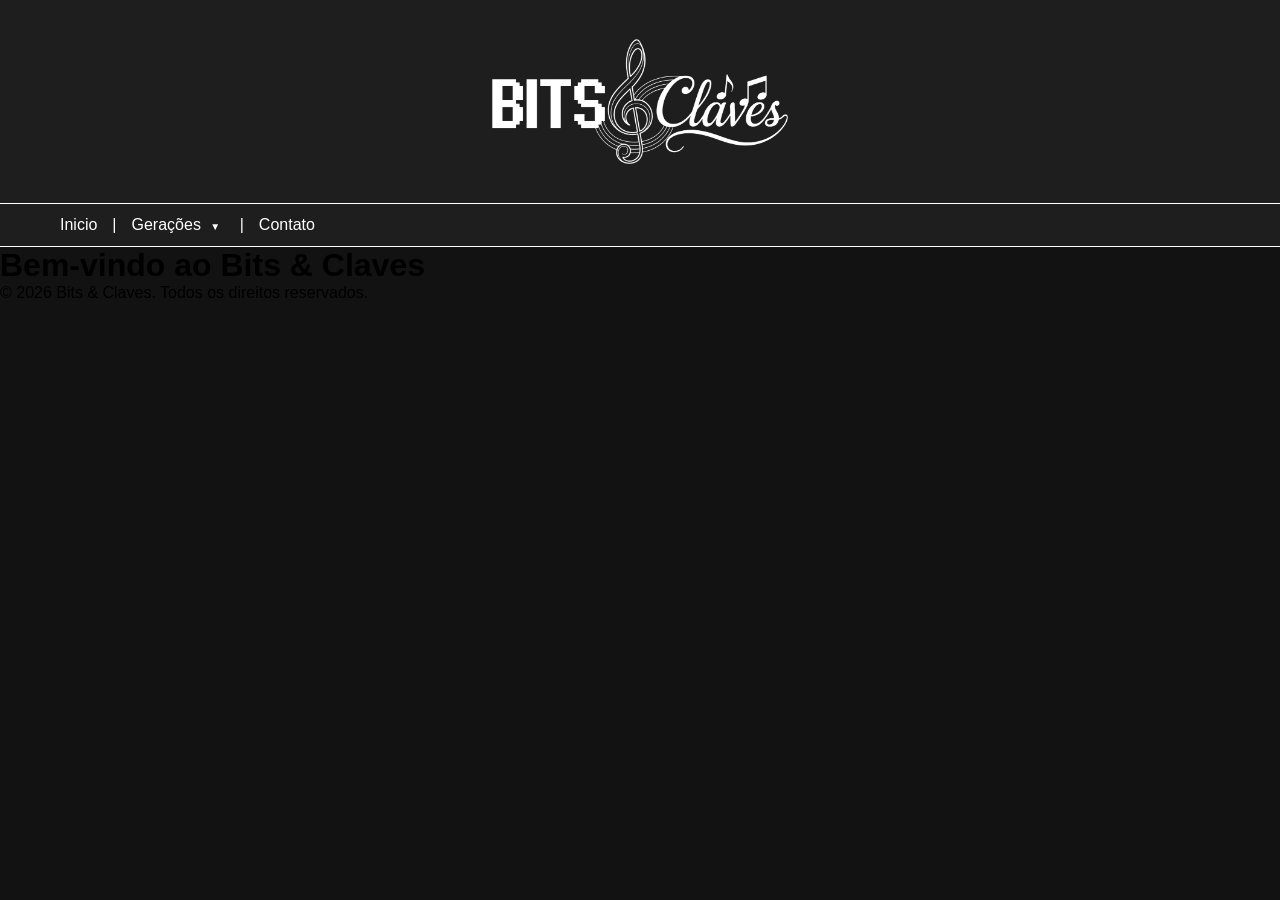
==== index.html @ 5ca6f15f "Adicionado o arquivo index.html adicionado o arquivo index.html no lugar do arquivo Main.html (githu" ====
<!DOCTYPE html>
<html lang="pt-BR">
<head>
    <meta charset="UTF-8">
    <meta name="viewport" content="width=device-width, initial-scale=1.0">
    <link rel="stylesheet" href="style.css">
    <title>Bits & Claves - Uma visão sobre a evolução da música nos jogos</title>
</head>
<body>
    <header class="site-header">
        <div class="logo-container">
            <img src="images/logo.png" alt="Bits & Claves" class="logo-img" id="logo">
        </div>
        <nav class="nav-bar">
            <ul class="nav-content">
                <li><a href="index.html">Inicio</a></li>
                <li class="dropdown">
                    <a href="#" class="dropdown-btn">Gerações <span class="arrow">▼</span></a>
                <ul class="dropdown-menu">
                    <li><a href="pages/firstgeneration.html">1ª Geração</a></li>
                    <li><a href="pages/secondgeneration.html">2ª Geração</a></li>
                    <li><a href="pages/thirdgeneration.html">3ª Geração</a></li>
                    <li><a href="pages/fourthgeneration.html">4ª Geração</a></li>
                    <li><a href="pages/fifthgeneration.html">5ª Geração</a></li>
                    <li><a href="pages/sixthgeneration.html">6ª Geração</a></li>
                    <li><a href="pages/seventhgeneration.html">7ª Geração</a></li>
                    <li><a href="pages/eighthgeneration.html">8ª Geração</a></li>
                    <li><a href="pages/ninthgeneration.html">9ª Geração</a></li>
                </ul>
                </li>
                <li><a href="contact.html">Contato</a></li>
            </ul>
        </nav>
    </header>
    <main>
        <h1>Bem-vindo ao Bits & Claves</h1>
    </main>
    <footer>
        <p>&copy; 2026 Bits & Claves. Todos os direitos reservados.</p>
    </footer>
</body>
</html>
---- style.css ----
/* Reset para remover margens */
* { 
    margin: 0;
    padding: 0;
    box-sizing: border-box;
}

body {
    font-family: Arial, sans-serif;
    background-color: #121212;
}
/* Estilos para o cabeçalho do site */
.site-header {
  background-color: #1e1e1e;
  width: 100%;
  display: flex;
  flex-direction: column;
  align-items: center;
}
/* Estilos para o logo */
.logo-container { padding: 25px 0; }
.logo-img { max-height: 17vh; display: block; }

/* Estilos para a barra de navegação */
.nav-bar {
  width: 100%;
  border-top: 1px solid #ffffff;
  border-bottom: 1px solid #ffffff;
}

/* Estilos para o conteúdo da barra de navegação */
.nav-content {
  list-style: none; /* Remove as bolinhas da lista */
  max-width: 1200px;
  margin: 0 auto;
  padding: 12px 20px; /* O padding vertical subiu para cá */
  display: flex;
  align-items: center;
}

/* Adiciona o separador "|" entre os itens, exceto o último */
.nav-content > li:not(:last-child)::after {
  content: "|";
  color: #ffffff;
  margin: 0 15px;
  font-weight: 300;
}

/* Estilos para os links dentro da barra de navegação */
.nav-content a {
  color: #ffffff;
  text-decoration: none;
  font-size: 16px;
}

/* --- Criação do menu suspenso --- */
/* Diz para o sub-menu se alinhar baseado neste item */
.dropdown {
  position: relative;
}
/* Estilização do botão que ativa o menu suspenso */
.arrow {
  font-size: 10px;
  margin-left: 5px;
}
/* Estilização do Menu Oculto */
.dropdown-menu {
  display: none; /* Esconde o menu por padrão */
  position: absolute;
  top: 100%; /* Posiciona o menu logo abaixo do item pai */
  left: 0;
  background-color: #1e1e1e;
  border: 1px solid #ffffff;
  list-style: none;
  min-width: 180px;
  margin-top: 13px; /* Cria um espaço entre o item pai e o menu suspenso */
  z-index: 10;
}

/* Estilização dos itens dentro do menu suspenso */
.dropdown-menu li {
  width: 100%;
}

/* Estilização dos links dentro do menu suspenso */
.dropdown-menu li a {
  display: block;
  padding: 10px 15px;
  font-size: 14px;
  white-space: nowrap; /* Impede o texto de quebrar linha */
}

/* Efeito de destaque para os itens do menu suspenso */
.dropdown-menu li a:hover {
  background-color: #2b2b2b;
}

/* Exibe o menu suspenso quando o mouse estiver sobre o item pai */
.dropdown:hover .dropdown-menu {
  display: block;
}

/* Criação de uma ponte invisível para evitar que o menu desapareça ao mover o mouse entre o item pai e o menu suspenso */
.dropdown-menu::before {
  content: "";
  position: absolute;
  top: -15px;      /* Sobe e cobre exatamente a área do margin-top */
  left: 0;
  width: 100%;
  height: 15px;    /* Altura da ponte invisível */
  background: transparent; /* Fica invisível para o usuário */
}
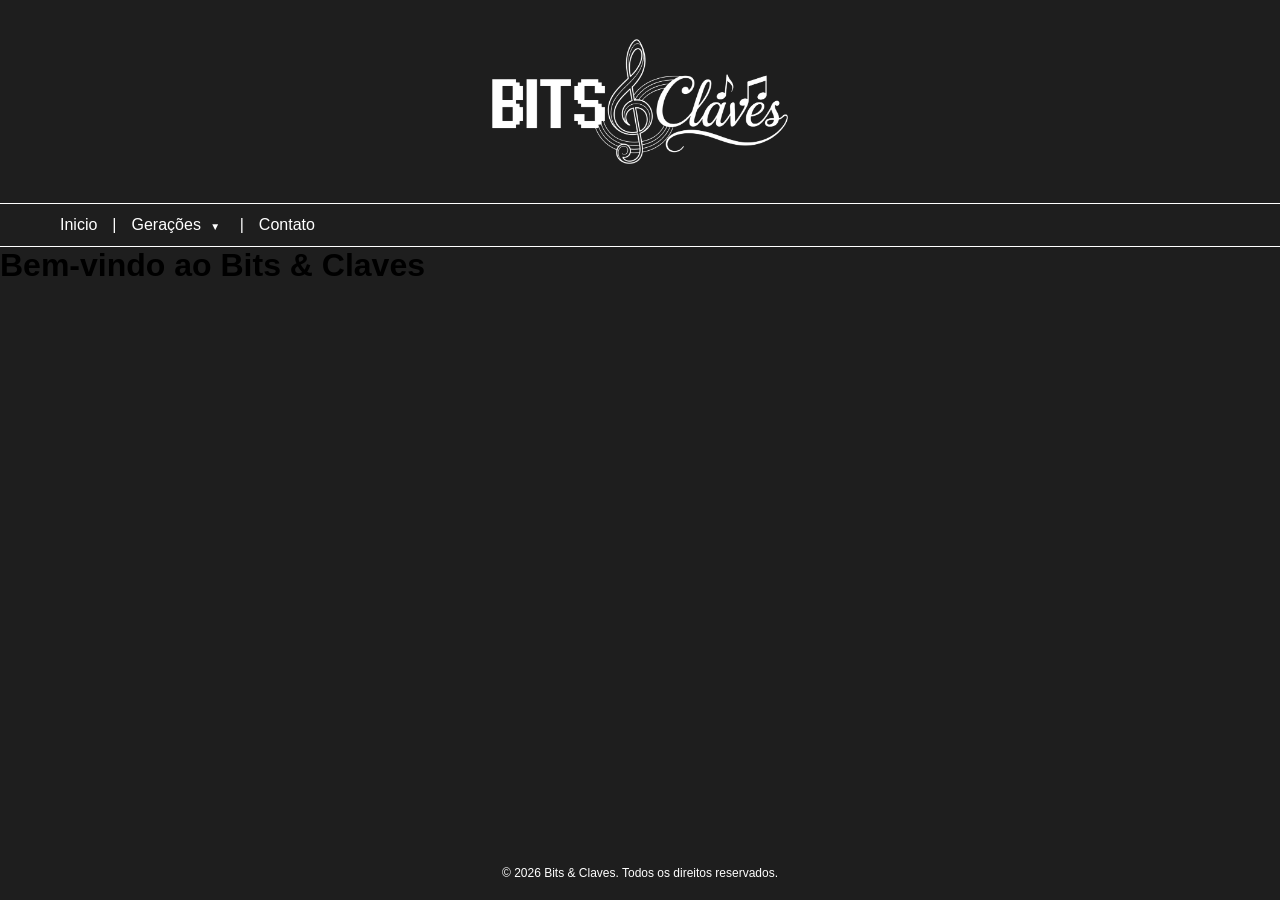
==== commit ba1eb590: "Ajuste do rodapé, alterações nas gerações, atuali- zado contato. plaintext Ajuste do rodapé, alteraç" ====
--- a/index.html
+++ b/index.html
@@ -36,7 +36,7 @@
         <h1>Bem-vindo ao Bits & Claves</h1>
     </main>
     <footer>
-        <p>&copy; 2026 Bits & Claves. Todos os direitos reservados.</p>
+        <p class = "footer-text">&copy; 2026 Bits & Claves. Todos os direitos reservados.</p>
     </footer>
 </body>
 </html>
--- a/style.css
+++ b/style.css
@@ -1,112 +1,135 @@
 /* Reset para remover margens */
 * { 
-    margin: 0;
-    padding: 0;
-    box-sizing: border-box;
+    margin: 0; /* Remove as margens padrão de todos os elementos */
+    padding: 0; /* Remove o padding padrão de todos os elementos */
+    box-sizing: border-box; /* Faz com que o padding e a borda sejam incluídos no tamanho total do elemento */
 }
 
+/* Estilos para o corpo do site */
 body {
-    font-family: Arial, sans-serif;
-    background-color: #121212;
+    font-family: Arial, sans-serif; /* Define o estilo da fonte para o corpo do site */
+    background-color: #1e1e1e; /* Define a cor de fundo do site */
+    margin: 0; /* Remove a margem padrão do corpo */
+    display: flex; /* Usa Flexbox para organizar o layout */
+    flex-direction: column; /* Organiza os elementos em uma coluna */
+    min-height: 100vh; /* Garante que o corpo ocupe pelo menos a altura total da janela */
 }
 /* Estilos para o cabeçalho do site */
 .site-header {
-  background-color: #1e1e1e;
-  width: 100%;
-  display: flex;
-  flex-direction: column;
-  align-items: center;
+  background-color: #1e1e1e; /* Cor de fundo do cabeçalho */
+  width: 100%; /* Garante que o cabeçalho ocupe toda a largura da página */
+  display: flex; /* Usa Flexbox para organizar o layout do cabeçalho */
+  flex-direction: column; /* Organiza os elementos do cabeçalho em uma coluna */
+  align-items: center; /* Centraliza os itens horizontalmente */
 }
+
 /* Estilos para o logo */
-.logo-container { padding: 25px 0; }
-.logo-img { max-height: 17vh; display: block; }
+.logo-container { 
+  padding: 25px 0; /* O padding vertical foi movido para cá para criar um espaço maior entre o logo e a barra de navegação */
+}
+
+/* Estilos para a imagem do logo */ 
+.logo-img { 
+  max-height: 17vh; display: block; /* Garante que a imagem do logo seja responsiva e não ultrapasse 17% da altura da janela */
+}
 
 /* Estilos para a barra de navegação */
 .nav-bar {
-  width: 100%;
-  border-top: 1px solid #ffffff;
-  border-bottom: 1px solid #ffffff;
+  width: 100%; /* Garante que a barra de navegação ocupe toda a largura da página */
+  background-color: #1e1e1e; /* Cor de fundo da barra de navegação */
+  border-top: 1px solid #ffffff; /* Adiciona uma borda superior branca para destacar a barra de navegação */
+  border-bottom: 1px solid #ffffff; /* Adiciona uma borda inferior branca para destacar a barra de navegação */
 }
 
 /* Estilos para o conteúdo da barra de navegação */
 .nav-content {
-  list-style: none; /* Remove as bolinhas da lista */
-  max-width: 1200px;
-  margin: 0 auto;
-  padding: 12px 20px; /* O padding vertical subiu para cá */
-  display: flex;
-  align-items: center;
+  list-style: none; /* Remove os marcadores da lista */
+  max-width: 1200px; /* Define uma largura máxima para o conteúdo da barra de navegação */
+  margin: 0 auto; /* Centraliza o conteúdo da barra de navegação */
+  padding: 12px 20px; /* Adiciona um pouco de padding para criar espaço dentro da barra de navegação */
+  display: flex; /* Usa Flexbox para organizar os itens da barra de navegação */
+  align-items: center; /* Alinha os itens verticalmente ao centro */
 }
 
 /* Adiciona o separador "|" entre os itens, exceto o último */
-.nav-content > li:not(:last-child)::after {
-  content: "|";
-  color: #ffffff;
-  margin: 0 15px;
-  font-weight: 300;
+.nav-content > li:not(:last-child)::after { /* Seleciona todos os itens da lista, exceto o último, e adiciona um conteúdo após eles */
+  content: "|"; /* Define o conteúdo do separador como "|" */
+  color: #ffffff; /* Define a cor do separador como branco */
+  margin: 0 15px; /* Adiciona uma margem horizontal de 15px para criar espaço entre o item e o separador */
+  font-weight: 300; /* Define o peso da fonte do separador para um estilo mais leve */
 }
 
 /* Estilos para os links dentro da barra de navegação */
 .nav-content a {
-  color: #ffffff;
-  text-decoration: none;
-  font-size: 16px;
+  color: #ffffff; /* Define a cor dos links como branco */
+  text-decoration: none; /* Remove o sublinhado dos links */
+  font-size: 16px; /* Define o tamanho da fonte dos links */
 }
 
-/* --- Criação do menu suspenso --- */
 /* Diz para o sub-menu se alinhar baseado neste item */
 .dropdown {
-  position: relative;
+  position: relative; /* Define o item pai como relativo para que o menu suspenso possa ser posicionado em relação a ele */
 }
 /* Estilização do botão que ativa o menu suspenso */
 .arrow {
-  font-size: 10px;
-  margin-left: 5px;
+  font-size: 10px; /* Define o tamanho da fonte da seta para um estilo mais discreto */
+  margin-left: 5px; /* Adiciona uma margem à esquerda da seta para criar um pequeno espaço entre o texto do item e a seta */
 }
 /* Estilização do Menu Oculto */
 .dropdown-menu {
   display: none; /* Esconde o menu por padrão */
-  position: absolute;
+  position: absolute; /* Posiciona o menu em relação ao item pai */
   top: 100%; /* Posiciona o menu logo abaixo do item pai */
-  left: 0;
-  background-color: #1e1e1e;
-  border: 1px solid #ffffff;
-  list-style: none;
-  min-width: 180px;
+  left: 0; /* Alinha o menu à esquerda do item pai */
+  background-color: #1e1e1e; /* Cor de fundo do menu suspenso */
+  border: 1px solid #ffffff; /* Adiciona uma borda branca ao redor do menu suspenso */
+  list-style: none; /* Remove os marcadores da lista do menu suspenso */
+  min-width: 180px; /* Define uma largura mínima para o menu suspenso */
   margin-top: 13px; /* Cria um espaço entre o item pai e o menu suspenso */
-  z-index: 10;
+  z-index: 10; /* Garante que o menu suspenso fique acima de outros elementos da página */
 }
 
 /* Estilização dos itens dentro do menu suspenso */
 .dropdown-menu li {
-  width: 100%;
+  width: 100%; /* Garante que cada item do menu suspenso ocupe toda a largura do menu */
 }
 
 /* Estilização dos links dentro do menu suspenso */
 .dropdown-menu li a {
-  display: block;
-  padding: 10px 15px;
-  font-size: 14px;
+  display: block; /* Faz com que o link ocupe toda a área do item para facilitar o clique */
+  padding: 10px 15px; /* Adiciona um pouco de padding para criar espaço dentro dos itens do menu suspenso */
+  font-size: 14px; /* Define o tamanho da fonte dos itens do menu suspenso */
   white-space: nowrap; /* Impede o texto de quebrar linha */
 }
 
 /* Efeito de destaque para os itens do menu suspenso */
-.dropdown-menu li a:hover {
-  background-color: #2b2b2b;
+.dropdown-menu li a:hover { 
+  background-color: #2b2b2b; /* Altera a cor de fundo do item quando o mouse estiver sobre ele para criar um efeito de destaque */
 }
 
 /* Exibe o menu suspenso quando o mouse estiver sobre o item pai */
 .dropdown:hover .dropdown-menu {
-  display: block;
+  display: block; /* Exibe o menu suspenso quando o mouse estiver sobre o item pai */
 }
 
 /* Criação de uma ponte invisível para evitar que o menu desapareça ao mover o mouse entre o item pai e o menu suspenso */
 .dropdown-menu::before {
-  content: "";
-  position: absolute;
-  top: -15px;      /* Sobe e cobre exatamente a área do margin-top */
-  left: 0;
-  width: 100%;
-  height: 15px;    /* Altura da ponte invisível */
-  background: transparent; /* Fica invisível para o usuário */
-}+  content: ""; /* Cria um elemento vazio para servir como ponte invisível */
+  position: absolute; /* Posiciona a ponte em relação ao menu suspenso */
+  top: -15px; /* Posiciona a ponte acima do menu suspenso para cobrir o espaço entre o item pai e o menu */
+  left: 0; /* Alinha a ponte à esquerda do menu suspenso */
+  width: 100%; /* Garante que a ponte ocupe toda a largura do menu suspenso */
+  height: 15px; /* Define a altura da ponte para cobrir o espaço entre o item pai e o menu suspenso */
+  background: transparent; /* Torna a ponte invisível */
+}
+
+main {
+    flex: 1; /* Faz o main ocupar o espaço restante */
+}   
+
+.footer-text {
+    color: #ffffff; /* Define a cor do texto do rodapé como branco */
+    font-size: 12px; /* Define o tamanho da fonte do texto do rodapé */
+    text-align: center; /* Centraliza o texto do rodapé */
+    padding: 20px 0; /* Adiciona um pouco de padding para criar espaço dentro do rodapé */
+}
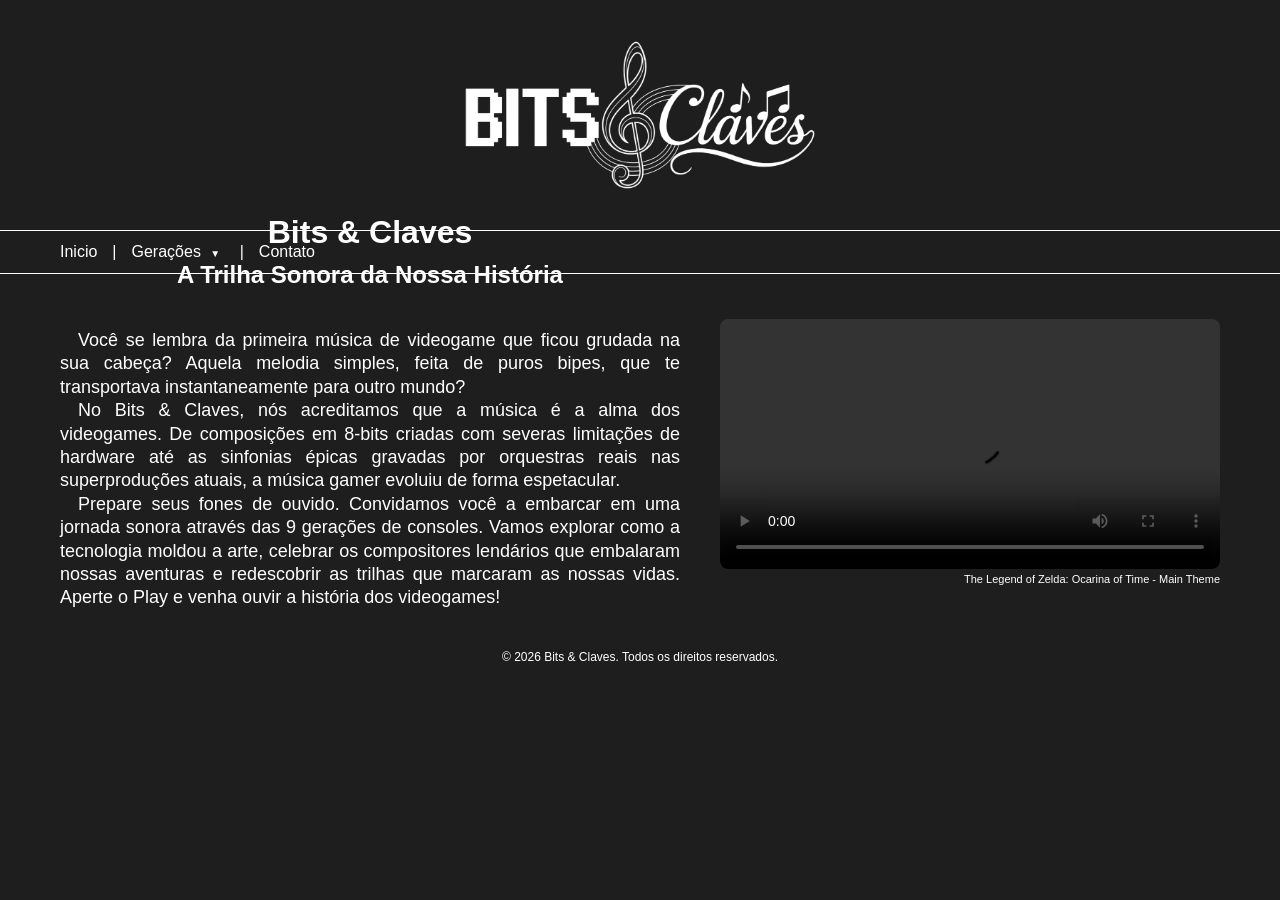
==== commit a30d6579: "update style and index atualização do style.css e index.html feitos em aula , por mim mesma a querid" ====
--- a/index.html
+++ b/index.html
@@ -32,9 +32,28 @@
             </ul>
         </nav>
     </header>
-    <main>
-        <h1>Bem-vindo ao Bits & Claves</h1>
-    </main>
+        <div class="container-principal">
+            <main>
+                <h1 class="title-homepage">Bits & Claves</h1>
+                <h2 class="subtitle-homepage">A Trilha Sonora da Nossa História</h2>
+                <p class="homepage-text">   Você se lembra da primeira música de videogame que ficou grudada na sua cabeça?
+                Aquela melodia simples, feita de puros bipes, que te transportava instantaneamente para outro mundo?</p>
+                <p class="homepage-text">   No Bits & Claves, nós acreditamos que a música é a alma dos videogames.
+                De composições em 8-bits criadas com severas limitações de hardware até as sinfonias épicas gravadas
+                por orquestras reais nas superproduções atuais, a música gamer evoluiu de forma espetacular.</p>
+                <p class="homepage-text">   Prepare seus fones de ouvido. Convidamos você a embarcar em uma jornada sonora através das 9 gerações
+                de consoles. Vamos explorar como a tecnologia moldou a arte, celebrar os compositores lendários que
+                embalaram nossas aventuras e redescobrir as trilhas que marcaram as nossas vidas. Aperte o Play e
+                venha ouvir a história dos videogames!</p>
+            </main>
+            <div class="video-container">
+                <video controls width="100%">
+                    <source src="video/main_video.mp4" type="video/mp4">
+                    Seu navegador não suporta esse tipo de video
+                </video>
+                <p class="video-description">The Legend of Zelda: Ocarina of Time - Main Theme</p>
+            </div>
+        </div>
     <footer>
         <p class = "footer-text">&copy; 2026 Bits & Claves. Todos os direitos reservados.</p>
     </footer>
--- a/style.css
+++ b/style.css
@@ -30,7 +30,7 @@
 
 /* Estilos para a imagem do logo */ 
 .logo-img { 
-  max-height: 17vh; display: block; /* Garante que a imagem do logo seja responsiva e não ultrapasse 17% da altura da janela */
+  max-height: 20vh; display: block; /* Garante que a imagem do logo seja responsiva e não ultrapasse 17% da altura da janela */
 }
 
 /* Estilos para a barra de navegação */
@@ -127,9 +127,73 @@
     flex: 1; /* Faz o main ocupar o espaço restante */
 }   
 
+.container-principal {
+  display: flex;
+  align-items: center;
+  justify-content: space-between;
+  gap: 40px;
+  padding: 20px;
+  max-width: 1200px;
+  margin: 0 auto;
+}
+
+.video-container {
+  flex: 1;
+  max-width: 500px;
+}
+
+.video-container video {
+  width: 100%;
+  height: auto;
+  border-radius: 8px;
+}
+
+.video-description {
+  text-align: right;
+  color: #ffffff;
+  font-size: 11px;
+}
+
+.title-homepage {
+  color: #ffffff;
+  text-align: center;
+  margin-top: -80px;
+}
+
+.subtitle-homepage {
+  color: #ffffff;
+  text-align: center;
+  margin-top: 10px;
+  margin-bottom: 40px;
+}
+
+
+.homepage-text {
+  color: #ffffff;
+  text-indent: 1em;
+  text-align: justify;
+  font-size: 18px;
+  line-height: 1.3;
+}
+
+
 .footer-text {
     color: #ffffff; /* Define a cor do texto do rodapé como branco */
     font-size: 12px; /* Define o tamanho da fonte do texto do rodapé */
     text-align: center; /* Centraliza o texto do rodapé */
     padding: 20px 0; /* Adiciona um pouco de padding para criar espaço dentro do rodapé */
 }
+
+/*configuração video e texto no celular*/
+@media (max-width: 768px) {
+  .container-principal {
+    flex-direction: column;
+    text-align: center;
+    gap: 24px;
+  }
+
+  .video-container {
+    max-width: 100%;
+  }
+}
+/*final da configuiração mobile*/
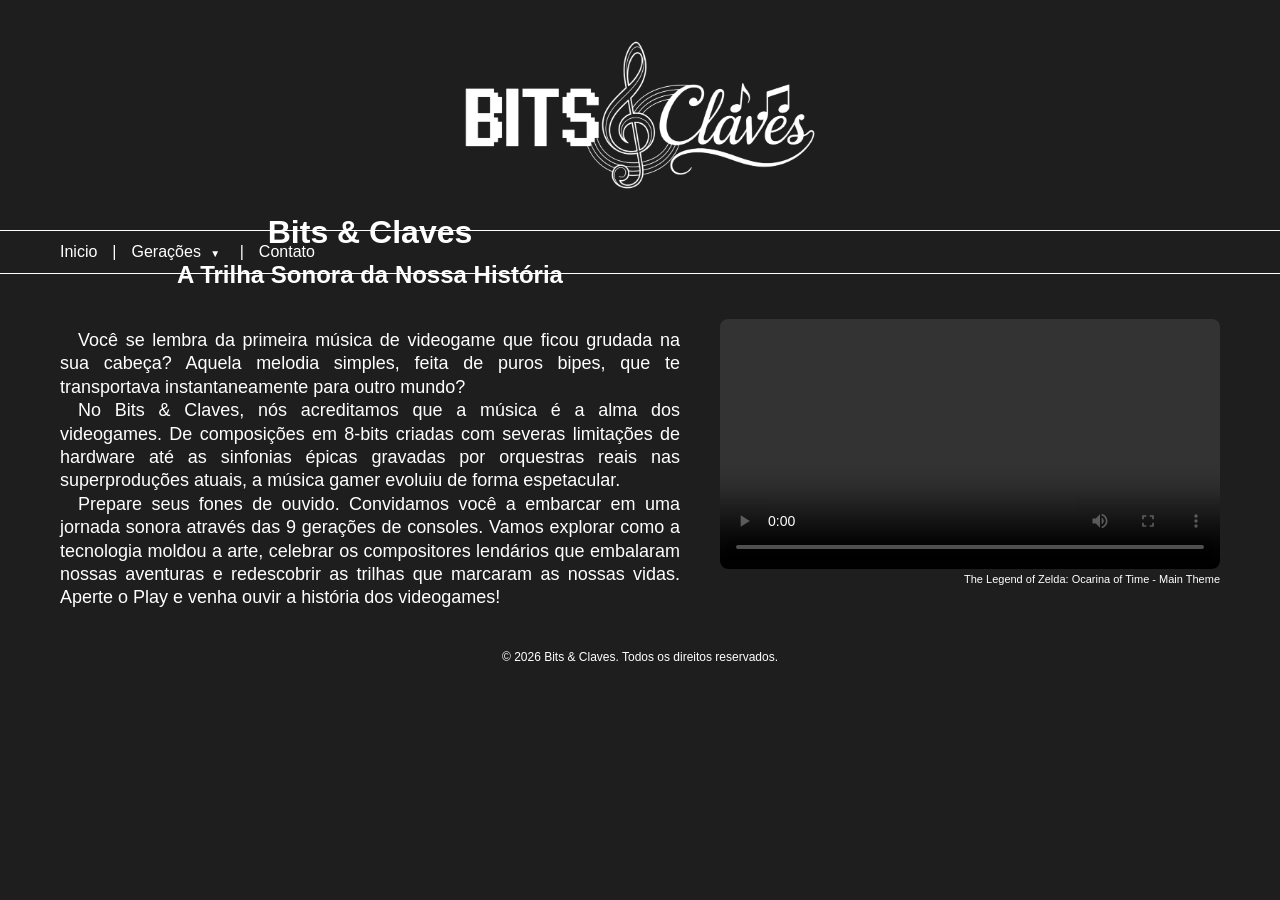
==== commit cb821c11: "Fix HTML formatting and add video preload attribute força o navegador a carregar o video" ====
--- a/index.html
+++ b/index.html
@@ -47,7 +47,7 @@
                 venha ouvir a história dos videogames!</p>
             </main>
             <div class="video-container">
-                <video controls width="100%">
+                <video controls width="100%" preload="auto">
                     <source src="video/main_video.mp4" type="video/mp4">
                     Seu navegador não suporta esse tipo de video
                 </video>
@@ -58,4 +58,4 @@
         <p class = "footer-text">&copy; 2026 Bits & Claves. Todos os direitos reservados.</p>
     </footer>
 </body>
-</html>+</html>
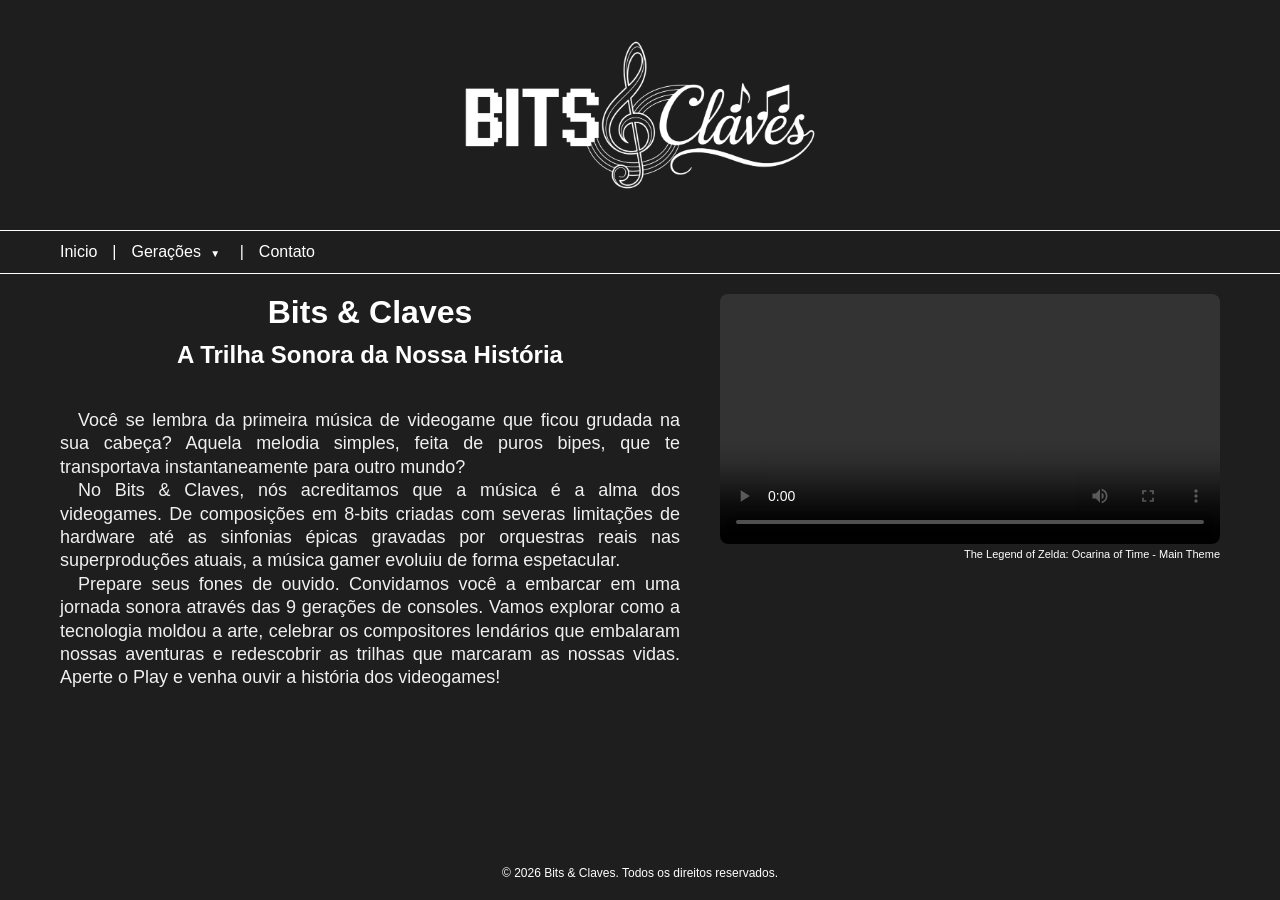
==== commit 9875d16a: "Please enter the commit message for your changes. Lines starting  with '#' will be ignored, and an e" ====
--- a/index.html
+++ b/index.html
@@ -9,14 +9,16 @@
 <body>
     <header class="site-header">
         <div class="logo-container">
-            <img src="images/logo.png" alt="Bits & Claves" class="logo-img" id="logo">
+            <a href="index.html" aria-label="Voltar para a página inicial do Bits e Claves">
+                <img src="images/logo.png" alt="Logotipo do Bits e Claves: Letras em estilo pixel art e uma Clave de Sol estilizada" class="logo-img" id="logo">
+            </a>
         </div>
-        <nav class="nav-bar">
+        <nav class="nav-bar" aria-label="Navegação Principal">
             <ul class="nav-content">
                 <li><a href="index.html">Inicio</a></li>
-                <li class="dropdown">
-                    <a href="#" class="dropdown-btn">Gerações <span class="arrow">▼</span></a>
-                <ul class="dropdown-menu">
+                <li class="dropdown" aria-haspopup="true" aria-expanded="false">
+                    <a href="#" class="dropdown-btn" aria-label="Menu de gerações de consoles">Gerações <span class="arrow" aria-hidden="true">▼</span></a>
+                <ul class="dropdown-menu" aria-label="Submenu de Gerações">
                     <li><a href="pages/firstgeneration.html">1ª Geração</a></li>
                     <li><a href="pages/secondgeneration.html">2ª Geração</a></li>
                     <li><a href="pages/thirdgeneration.html">3ª Geração</a></li>
@@ -33,7 +35,7 @@
         </nav>
     </header>
         <div class="container-principal">
-            <main>
+            <main id="conteudo-principal">
                 <h1 class="title-homepage">Bits & Claves</h1>
                 <h2 class="subtitle-homepage">A Trilha Sonora da Nossa História</h2>
                 <p class="homepage-text">   Você se lembra da primeira música de videogame que ficou grudada na sua cabeça?
@@ -46,16 +48,16 @@
                 embalaram nossas aventuras e redescobrir as trilhas que marcaram as nossas vidas. Aperte o Play e
                 venha ouvir a história dos videogames!</p>
             </main>
-            <div class="video-container">
-                <video controls width="100%" preload="auto">
+            <figure class="video-container">
+                <video controls width="100%" preload="auto" aria-label="Apresentação musical com o tema principal do jogo The Legend of Zelda: Ocarina of Time">
                     <source src="video/main_video.mp4" type="video/mp4">
                     Seu navegador não suporta esse tipo de video
                 </video>
-                <p class="video-description">The Legend of Zelda: Ocarina of Time - Main Theme</p>
-            </div>
+                <figcaption class="video-description" aria-hidden="true">The Legend of Zelda: Ocarina of Time - Main Theme</figcaption>
+            </figure>
         </div>
     <footer>
-        <p class = "footer-text">&copy; 2026 Bits & Claves. Todos os direitos reservados.</p>
+        <p class="footer-text">&copy; 2026 Bits & Claves. Todos os direitos reservados.</p>
     </footer>
 </body>
-</html>
+</html>
--- a/style.css
+++ b/style.css
@@ -1,199 +1,243 @@
 /* Reset para remover margens */
 * { 
-    margin: 0; /* Remove as margens padrão de todos os elementos */
-    padding: 0; /* Remove o padding padrão de todos os elementos */
-    box-sizing: border-box; /* Faz com que o padding e a borda sejam incluídos no tamanho total do elemento */
+    margin: 0; 
+    padding: 0; 
+    box-sizing: border-box; 
 }
 
 /* Estilos para o corpo do site */
 body {
-    font-family: Arial, sans-serif; /* Define o estilo da fonte para o corpo do site */
-    background-color: #1e1e1e; /* Define a cor de fundo do site */
-    margin: 0; /* Remove a margem padrão do corpo */
-    display: flex; /* Usa Flexbox para organizar o layout */
-    flex-direction: column; /* Organiza os elementos em uma coluna */
-    min-height: 100vh; /* Garante que o corpo ocupe pelo menos a altura total da janela */
-}
+    font-family: Arial, sans-serif; 
+    background-color: #1e1e1e; 
+    margin: 0; 
+    display: flex; 
+    flex-direction: column; 
+    min-height: 100vh; 
+}
+
 /* Estilos para o cabeçalho do site */
 .site-header {
-  background-color: #1e1e1e; /* Cor de fundo do cabeçalho */
-  width: 100%; /* Garante que o cabeçalho ocupe toda a largura da página */
-  display: flex; /* Usa Flexbox para organizar o layout do cabeçalho */
-  flex-direction: column; /* Organiza os elementos do cabeçalho em uma coluna */
-  align-items: center; /* Centraliza os itens horizontalmente */
+  background-color: #1e1e1e; 
+  width: 100%; 
+  display: flex; 
+  flex-direction: column; 
+  align-items: center; 
 }
 
 /* Estilos para o logo */
 .logo-container { 
-  padding: 25px 0; /* O padding vertical foi movido para cá para criar um espaço maior entre o logo e a barra de navegação */
+  padding: 25px 0; 
 }
 
 /* Estilos para a imagem do logo */ 
 .logo-img { 
-  max-height: 20vh; display: block; /* Garante que a imagem do logo seja responsiva e não ultrapasse 17% da altura da janela */
+  max-height: 20vh; 
+  display: block; 
 }
 
 /* Estilos para a barra de navegação */
 .nav-bar {
-  width: 100%; /* Garante que a barra de navegação ocupe toda a largura da página */
-  background-color: #1e1e1e; /* Cor de fundo da barra de navegação */
-  border-top: 1px solid #ffffff; /* Adiciona uma borda superior branca para destacar a barra de navegação */
-  border-bottom: 1px solid #ffffff; /* Adiciona uma borda inferior branca para destacar a barra de navegação */
+  width: 100%; 
+  background-color: #1e1e1e; 
+  border-top: 1px solid #ffffff; 
+  border-bottom: 1px solid #ffffff; 
 }
 
 /* Estilos para o conteúdo da barra de navegação */
 .nav-content {
-  list-style: none; /* Remove os marcadores da lista */
-  max-width: 1200px; /* Define uma largura máxima para o conteúdo da barra de navegação */
-  margin: 0 auto; /* Centraliza o conteúdo da barra de navegação */
-  padding: 12px 20px; /* Adiciona um pouco de padding para criar espaço dentro da barra de navegação */
-  display: flex; /* Usa Flexbox para organizar os itens da barra de navegação */
-  align-items: center; /* Alinha os itens verticalmente ao centro */
+  list-style: none; 
+  max-width: 1200px; 
+  margin: 0 auto; 
+  padding: 12px 20px; 
+  display: flex; 
+  align-items: center; 
 }
 
 /* Adiciona o separador "|" entre os itens, exceto o último */
-.nav-content > li:not(:last-child)::after { /* Seleciona todos os itens da lista, exceto o último, e adiciona um conteúdo após eles */
-  content: "|"; /* Define o conteúdo do separador como "|" */
-  color: #ffffff; /* Define a cor do separador como branco */
-  margin: 0 15px; /* Adiciona uma margem horizontal de 15px para criar espaço entre o item e o separador */
-  font-weight: 300; /* Define o peso da fonte do separador para um estilo mais leve */
+.nav-content > li:not(:last-child)::after { 
+  content: "|"; 
+  color: #ffffff; 
+  margin: 0 15px; 
+  font-weight: 300; 
 }
 
 /* Estilos para os links dentro da barra de navegação */
 .nav-content a {
-  color: #ffffff; /* Define a cor dos links como branco */
-  text-decoration: none; /* Remove o sublinhado dos links */
-  font-size: 16px; /* Define o tamanho da fonte dos links */
+  color: #ffffff; 
+  text-decoration: none; 
+  font-size: 16px; 
 }
 
 /* Diz para o sub-menu se alinhar baseado neste item */
 .dropdown {
-  position: relative; /* Define o item pai como relativo para que o menu suspenso possa ser posicionado em relação a ele */
-}
+  position: relative; 
+}
+
 /* Estilização do botão que ativa o menu suspenso */
 .arrow {
-  font-size: 10px; /* Define o tamanho da fonte da seta para um estilo mais discreto */
-  margin-left: 5px; /* Adiciona uma margem à esquerda da seta para criar um pequeno espaço entre o texto do item e a seta */
-}
+  font-size: 10px; 
+  margin-left: 5px; 
+}
+
 /* Estilização do Menu Oculto */
 .dropdown-menu {
-  display: none; /* Esconde o menu por padrão */
-  position: absolute; /* Posiciona o menu em relação ao item pai */
-  top: 100%; /* Posiciona o menu logo abaixo do item pai */
-  left: 0; /* Alinha o menu à esquerda do item pai */
-  background-color: #1e1e1e; /* Cor de fundo do menu suspenso */
-  border: 1px solid #ffffff; /* Adiciona uma borda branca ao redor do menu suspenso */
-  list-style: none; /* Remove os marcadores da lista do menu suspenso */
-  min-width: 180px; /* Define uma largura mínima para o menu suspenso */
-  margin-top: 13px; /* Cria um espaço entre o item pai e o menu suspenso */
-  z-index: 10; /* Garante que o menu suspenso fique acima de outros elementos da página */
+  display: none; 
+  position: absolute; 
+  top: 100%; 
+  left: 0; 
+  background-color: #1e1e1e; 
+  border: 1px solid #ffffff; 
+  list-style: none; 
+  min-width: 180px; 
+  margin-top: 13px; 
+  z-index: 10; 
 }
 
 /* Estilização dos itens dentro do menu suspenso */
 .dropdown-menu li {
-  width: 100%; /* Garante que cada item do menu suspenso ocupe toda a largura do menu */
+  width: 100%; 
 }
 
 /* Estilização dos links dentro do menu suspenso */
 .dropdown-menu li a {
-  display: block; /* Faz com que o link ocupe toda a área do item para facilitar o clique */
-  padding: 10px 15px; /* Adiciona um pouco de padding para criar espaço dentro dos itens do menu suspenso */
-  font-size: 14px; /* Define o tamanho da fonte dos itens do menu suspenso */
-  white-space: nowrap; /* Impede o texto de quebrar linha */
+  display: block; 
+  padding: 10px 15px; 
+  font-size: 14px; 
+  white-space: nowrap; 
 }
 
 /* Efeito de destaque para os itens do menu suspenso */
 .dropdown-menu li a:hover { 
-  background-color: #2b2b2b; /* Altera a cor de fundo do item quando o mouse estiver sobre ele para criar um efeito de destaque */
+  background-color: #2b2b2b; 
 }
 
 /* Exibe o menu suspenso quando o mouse estiver sobre o item pai */
 .dropdown:hover .dropdown-menu {
-  display: block; /* Exibe o menu suspenso quando o mouse estiver sobre o item pai */
-}
-
-/* Criação de uma ponte invisível para evitar que o menu desapareça ao mover o mouse entre o item pai e o menu suspenso */
+  display: block; 
+}
+
+/* Criação de uma ponte invisível para evitar que o menu desapareça ao mover o mouse */
 .dropdown-menu::before {
-  content: ""; /* Cria um elemento vazio para servir como ponte invisível */
-  position: absolute; /* Posiciona a ponte em relação ao menu suspenso */
-  top: -15px; /* Posiciona a ponte acima do menu suspenso para cobrir o espaço entre o item pai e o menu */
-  left: 0; /* Alinha a ponte à esquerda do menu suspenso */
-  width: 100%; /* Garante que a ponte ocupe toda a largura do menu suspenso */
-  height: 15px; /* Define a altura da ponte para cobrir o espaço entre o item pai e o menu suspenso */
-  background: transparent; /* Torna a ponte invisível */
-}
-
+  content: ""; 
+  position: absolute; 
+  top: -15px; 
+  left: 0; 
+  width: 100%; 
+  height: 15px; 
+  background: transparent; 
+}
+
+/* Estilos para o conteúdo principal do site */
 main {
-    flex: 1; /* Faz o main ocupar o espaço restante */
+    flex: 1; 
 }   
 
+/* Estilos para o contêiner principal da homepage */
 .container-principal {
-  display: flex;
-  align-items: center;
-  justify-content: space-between;
-  gap: 40px;
-  padding: 20px;
-  max-width: 1200px;
-  margin: 0 auto;
-}
-
+  display: flex; 
+  align-items: flex-start; 
+  justify-content: space-between; 
+  gap: 40px; 
+  padding: 20px; 
+  max-width: 1200px; 
+  margin: 0 auto; 
+}
+
+/* Estilos para o contêiner do vídeo na homepage */
 .video-container {
-  flex: 1;
-  max-width: 500px;
-}
-
+  flex: 1; 
+  max-width: 500px; 
+}
+
+/* Estilos para o elemento de vídeo */
 .video-container video {
-  width: 100%;
-  height: auto;
-  border-radius: 8px;
-}
-
+  width: 100%; 
+  height: auto; 
+  border-radius: 8px; 
+}
+
+/* Estilos para a descrição do vídeo */
 .video-description {
-  text-align: right;
-  color: #ffffff;
-  font-size: 11px;
-}
-
+  text-align: right; 
+  color: #ffffff; 
+  font-size: 11px; 
+}
+
+/* Estilos para o título da homepage */
 .title-homepage {
-  color: #ffffff;
-  text-align: center;
-  margin-top: -80px;
-}
-
+  color: #ffffff; 
+  text-align: center; 
+  margin-top: 0px; 
+}
+
+/* Estilos para o subtítulo da homepage */
 .subtitle-homepage {
-  color: #ffffff;
-  text-align: center;
-  margin-top: 10px;
-  margin-bottom: 40px;
-}
-
-
+  color: #ffffff; 
+  text-align: center; 
+  margin-top: 10px; 
+  margin-bottom: 40px; 
+}
+
+/* Estilos para o texto da homepage */
 .homepage-text {
-  color: #ffffff;
-  text-indent: 1em;
-  text-align: justify;
-  font-size: 18px;
-  line-height: 1.3;
-}
-
-
+  color: #f0f0f0; /* Ajuste visual de acessibilidade */
+  text-indent: 1em; 
+  text-align: justify; 
+  font-size: 18px; 
+  line-height: 1.3; 
+}
+
+/* Estilos para o rodapé do site */
+footer {
+    margin-top: auto; 
+    width: 100%; 
+    background-color: #1e1e1e; 
+}
+
+/* Estilos para o texto do rodapé */
 .footer-text {
-    color: #ffffff; /* Define a cor do texto do rodapé como branco */
-    font-size: 12px; /* Define o tamanho da fonte do texto do rodapé */
-    text-align: center; /* Centraliza o texto do rodapé */
-    padding: 20px 0; /* Adiciona um pouco de padding para criar espaço dentro do rodapé */
-}
-
-/*configuração video e texto no celular*/
-@media (max-width: 768px) {
-  .container-principal {
-    flex-direction: column;
-    text-align: center;
-    gap: 24px;
+    color: #ffffff; 
+    font-size: 12px; 
+    text-align: center; 
+    padding: 20px 0; 
+}
+
+/* Configurações para responsividade em dispositivos móveis */
+@media (max-width: 768px) { 
+  .container-principal { 
+    flex-direction: column; 
+    text-align: center; 
+    gap: 24px; 
   }
 
   .video-container {
-    max-width: 100%;
+    max-width: 100%; 
   }
-}
-/*final da configuiração mobile*/
+  
+  .title-homepage {
+    margin-top: 20px; 
+  }
+}
+
+/* Acessibilidade Motora: Foco visível para navegação por teclado (Tecla TAB) */
+a:focus, video:focus, .dropdown-btn:focus {
+    outline: 3px solid #f39c12; 
+    outline-offset: 4px; 
+    border-radius: 2px;
+}
+
+/* Remover o contorno extra quando o clique for por mouse */
+a:focus:not(:focus-visible), video:focus:not(:focus-visible), .dropdown-btn:focus:not(:focus-visible) {
+    outline: none;
+}
+
+/* Garante que o menu abra ao focar no botão pai ou ao focar nos links internos */
+.dropdown:focus-within .dropdown-menu {
+    display: block;
+}
+
+/* Destaque visual nos links de dentro do menu para o teclado */
+.dropdown-menu a:focus {
+    outline: 2px solid #f39c12;
+    background-color: #2b2b2b;
+}
